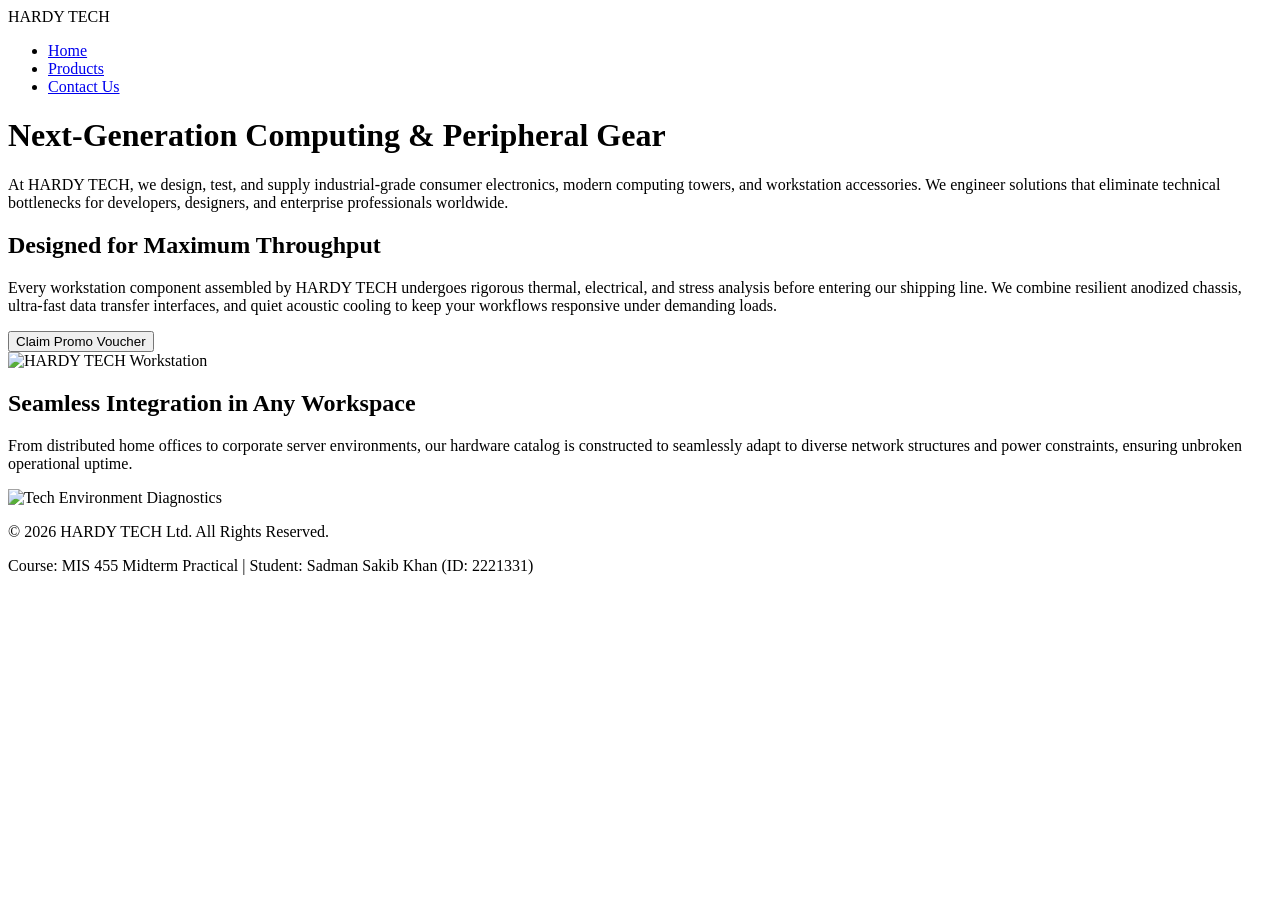
==== index.html @ c268f4c8 "feat: create index.html with header, footer, 2 images, and student comment" ====
<!DOCTYPE html>
<html lang="en">
<head>
    <meta charset="UTF-8">
    <meta name="viewport" content="width=device-width, initial-scale=1.0">
    <title>HARDY TECH | High-Performance Hardware</title>
    <link rel="stylesheet" href="style.css">
</head>
<body>
<!-- Name: Sadman Sakib Khan, ID: 2221331 -->

    <header>
        <nav>
            <div class="brand-logo">HARDY <span>TECH</span></div>
            <ul class="nav-menu">
                <li><a href="index.html" class="active">Home</a></li>
                <li><a href="products.html">Products</a></li>
                <li><a href="contact.html">Contact Us</a></li>
            </ul>
        </nav>
    </header>

    <main>
        <h1>Next-Generation Computing & Peripheral Gear</h1>

        <!-- Paragraph 1 -->
        <p>At HARDY TECH, we design, test, and supply industrial-grade consumer electronics, modern computing towers, and workstation accessories. We engineer solutions that eliminate technical bottlenecks for developers, designers, and enterprise professionals worldwide.</p>

        <!-- Requirement: display: flex container -->
        <section class="flex-showcase">
            <div class="flex-col-text">
                <h2>Designed for Maximum Throughput</h2>
                <!-- Paragraph 2 -->
                <p>Every workstation component assembled by HARDY TECH undergoes rigorous thermal, electrical, and stress analysis before entering our shipping line. We combine resilient anodized chassis, ultra-fast data transfer interfaces, and quiet acoustic cooling to keep your workflows responsive under demanding loads.</p>
                <button type="button" class="btn-primary" onclick="showDiscountAlert()">Claim Promo Voucher</button>
            </div>
            <div class="flex-col-image">
                <!-- Image 1 -->
                <img src="https://images.unsplash.com/photo-1587831990711-23ca6441447b?w=600" alt="HARDY TECH Workstation">
            </div>
        </section>

        <!-- Paragraph 3 & Image 2 -->
        <section class="featured-banner">
            <h2>Seamless Integration in Any Workspace</h2>
            <p>From distributed home offices to corporate server environments, our hardware catalog is constructed to seamlessly adapt to diverse network structures and power constraints, ensuring unbroken operational uptime.</p>
            <!-- Image 2 -->
            <img src="https://images.unsplash.com/photo-1550745165-9bc0b252726f?w=1000" alt="Tech Environment Diagnostics">
        </section>
    </main>

    <footer>
        <p>&copy; 2026 HARDY TECH Ltd. All Rights Reserved.</p>
        <p>Course: MIS 455 Midterm Practical | Student: Sadman Sakib Khan (ID: 2221331)</p>
    </footer>

    <script src="script.js"></script>
</body>
</html>
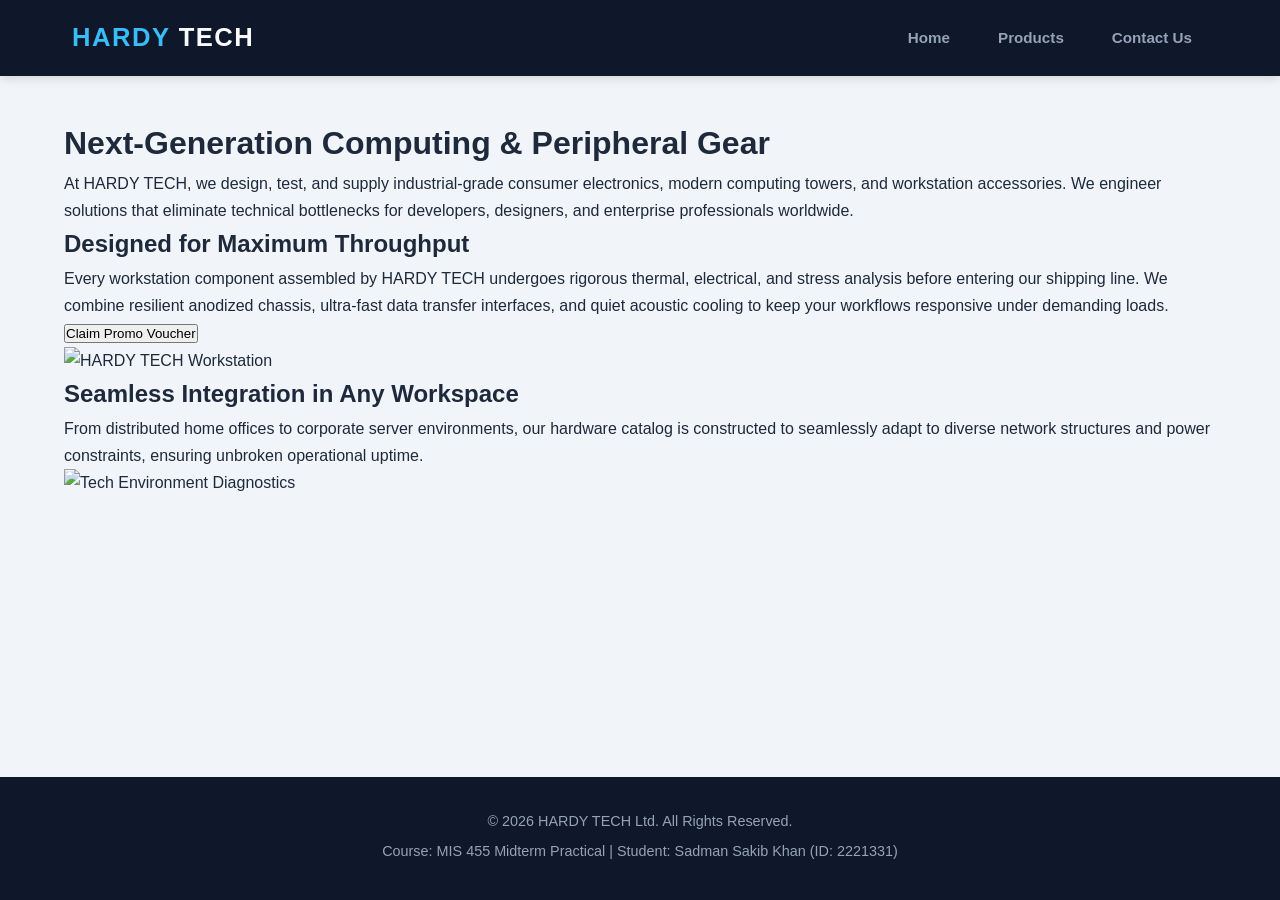
==== commit 487b238c: "fix: update content and layout structure in index.html" ====
--- a/index.html
+++ b/index.html
@@ -7,7 +7,7 @@
     <link rel="stylesheet" href="style.css">
 </head>
 <body>
-<!-- Name: Sadman Sakib Khan, ID: 2221331 -->
+
 
     <header>
         <nav>
@@ -23,10 +23,10 @@
     <main>
         <h1>Next-Generation Computing & Peripheral Gear</h1>
 
-        <!-- Paragraph 1 -->
+     
         <p>At HARDY TECH, we design, test, and supply industrial-grade consumer electronics, modern computing towers, and workstation accessories. We engineer solutions that eliminate technical bottlenecks for developers, designers, and enterprise professionals worldwide.</p>
 
-        <!-- Requirement: display: flex container -->
+
         <section class="flex-showcase">
             <div class="flex-col-text">
                 <h2>Designed for Maximum Throughput</h2>
@@ -40,11 +40,10 @@
             </div>
         </section>
 
-        <!-- Paragraph 3 & Image 2 -->
         <section class="featured-banner">
             <h2>Seamless Integration in Any Workspace</h2>
             <p>From distributed home offices to corporate server environments, our hardware catalog is constructed to seamlessly adapt to diverse network structures and power constraints, ensuring unbroken operational uptime.</p>
-            <!-- Image 2 -->
+            
             <img src="https://images.unsplash.com/photo-1550745165-9bc0b252726f?w=1000" alt="Tech Environment Diagnostics">
         </section>
     </main>
--- a/style.css
+++ b/style.css
@@ -0,0 +1,277 @@
+
+
+* {
+    margin: 0;
+    padding: 0;
+    box-sizing: border-box;
+    font-family: 'Segoe UI', Tahoma, Geneva, Verdana, sans-serif;
+}
+
+body {
+    background-color: #f1f5f9;
+    color: #1e293b;
+    line-height: 1.7;
+    min-height: 100vh;
+    display: flex;
+    flex-direction: column;
+}
+
+
+header {
+    background-color: #0f172a;
+    box-shadow: 0 2px 10px rgba(0, 0, 0, 0.15);
+    position: sticky;
+    top: 0;
+    z-index: 100;
+}
+
+nav {
+    max-width: 1200px;
+    margin: 0 auto;
+    padding: 1rem 2rem;
+    display: flex;
+    justify-content: space-between;
+    align-items: center;
+}
+
+.brand-logo {
+    color: #38bdf8;
+    font-size: 1.6rem;
+    font-weight: 800;
+    letter-spacing: 1.5px;
+    text-transform: uppercase;
+}
+
+.brand-logo span {
+    color: #f8fafc;
+}
+
+.nav-menu {
+    list-style: none;
+    display: flex;
+    gap: 1rem;
+}
+
+.nav-menu a {
+    color: #94a3b8;
+    text-decoration: none;
+    font-weight: 600;
+    font-size: 0.95rem;
+    padding: 0.5rem 1rem;
+    border-radius: 6px;
+    transition: all 0.3s ease;
+}
+
+main {
+    flex: 1;
+    max-width: 1200px;
+    width: 100%;
+    margin: 2.5rem auto;
+    padding: 0 1.5rem;
+}
+
+footer {
+    background-color: #0f172a;
+    color: #94a3b8;
+    text-align: center;
+    padding: 2rem 1rem;
+    margin-top: auto;
+    font-size: 0.9rem;
+}
+
+footer p {
+    color: #94a3b8;
+    margin-bottom: 0.3rem;
+
+
+.flex-showcase {
+    display: flex;
+    flex-direction: row;
+    flex-wrap: wrap;
+    gap: 2.5rem;
+    align-items: center;
+    background: #ffffff;
+    padding: 2rem;
+    border-radius: 12px;
+    box-shadow: 0 4px 15px rgba(0, 0, 0, 0.05);
+    margin: 2rem 0;
+}
+
+.flex-col-text {
+    flex: 1 1 450px;
+}
+
+.flex-col-image {
+    flex: 1 1 350px;
+}
+
+.flex-col-image img {
+    width: 100%;
+    height: auto;
+    border-radius: 10px;
+    display: block;
+}
+
+.featured-banner {
+    display: flex;
+    flex-direction: column;
+    margin: 2rem 0;
+    background: #ffffff;
+    padding: 1.5rem;
+    border-radius: 12px;
+}
+
+.featured-banner img {
+    width: 100%;
+    max-height: 380px;
+    object-fit: cover;
+    border-radius: 8px;
+    margin-top: 1rem;
+}
+
+
+.product-grid {
+    display: grid;
+    grid-template-columns: repeat(auto-fit, minmax(280px, 1fr));
+    gap: 2rem;
+    margin: 2.5rem 0;
+}
+
+.card {
+    background: #ffffff;
+    border-radius: 10px;
+    overflow: hidden;
+    box-shadow: 0 4px 12px rgba(0, 0, 0, 0.06);
+    display: flex;
+    flex-direction: column;
+    padding: 1.25rem;
+    text-align: center;
+}
+
+.card img {
+    width: 100%;
+    height: 200px;
+    object-fit: cover;
+    border-radius: 6px;
+    margin-bottom: 1rem;
+}
+
+.card h3 {
+    color: #0f172a;
+    margin-bottom: 0.5rem;
+}
+
+.card .price {
+    font-size: 1.2rem;
+    font-weight: 700;
+    color: #0284c7;
+    margin: 0.5rem 0 1rem;
+}
+
+
+
+.contact-layout {
+    display: flex;
+    flex-wrap: wrap;
+    gap: 2rem;
+    margin-top: 2rem;
+}
+
+.contact-form-section, .contact-details-section {
+    flex: 1 1 450px;
+    background: #ffffff;
+    padding: 2rem;
+    border-radius: 12px;
+    box-shadow: 0 4px 15px rgba(0, 0, 0, 0.05);
+}
+
+.contact-form {
+    display: flex;
+    flex-direction: column;
+    gap: 1.2rem;
+}
+
+.form-group {
+    display: flex;
+    flex-direction: column;
+    text-align: left;
+}
+
+.form-group label {
+    font-weight: 600;
+    margin-bottom: 0.35rem;
+    color: #334155;
+}
+
+.form-group input,
+.form-group textarea {
+    padding: 0.8rem;
+    border: 1px solid #cbd5e1;
+    border-radius: 6px;
+    font-size: 1rem;
+    outline: none;
+    transition: border-color 0.2s ease;
+}
+
+.form-group input:focus,
+.form-group textarea:focus {
+    border-color: #0284c7;
+}
+
+.contact-gallery {
+    display: flex;
+    gap: 1rem;
+    margin-top: 1.5rem;
+}
+
+.contact-gallery img {
+    width: 48%;
+    height: 140px;
+    object-fit: cover;
+    border-radius: 6px;
+}
+
+
+
+.nav-menu a:hover,
+.nav-menu a.active {
+    background-color: #38bdf8;
+    color: #0f172a;
+    box-shadow: 0 2px 8px rgba(56, 189, 248, 0.4);
+}
+
+.btn-primary {
+    background-color: #0284c7;
+    color: #ffffff;
+    border: none;
+    padding: 0.75rem 1.6rem;
+    font-size: 0.95rem;
+    font-weight: 600;
+    border-radius: 6px;
+    cursor: pointer;
+    transition: background-color 0.2s ease, transform 0.15s ease;
+}
+
+.btn-primary:hover {
+    background-color: #0369a1;
+    transform: translateY(-2px);
+}
+
+.card:hover {
+    transform: translateY(-5px);
+    transition: transform 0.25s ease, box-shadow 0.25s ease;
+    box-shadow: 0 10px 20px rgba(0, 0, 0, 0.12);
+}
+
+
+@media (max-width: 768px) {
+    .nav-menu {
+        gap: 0.5rem;
+    }
+    .flex-showcase, .contact-layout {
+        flex-direction: column;
+    }
+}
+
+
+}
